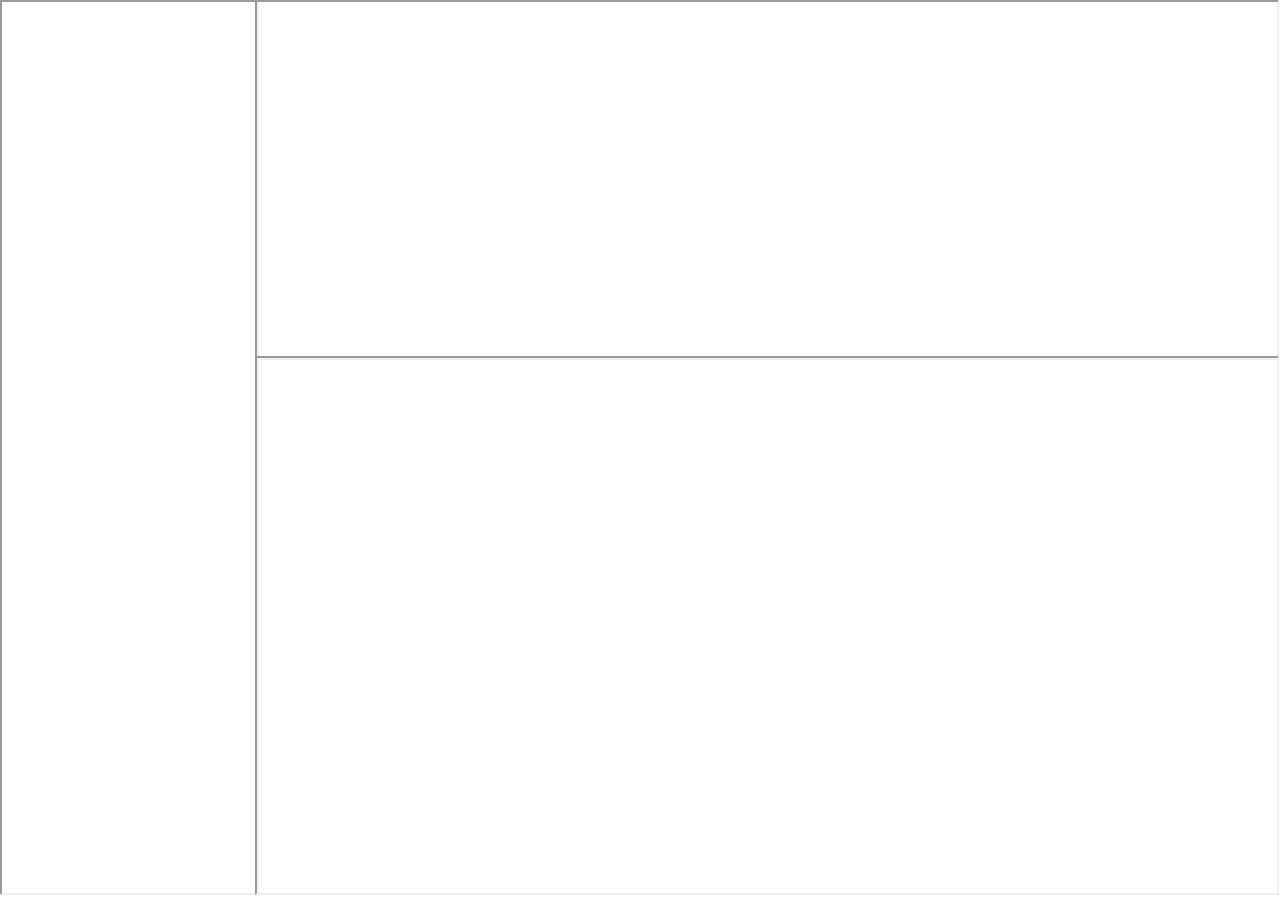
==== MailXaminer Report Index/resources/index.html @ d349467a "v1.0" ====
<html>

<head>
  <meta charset='utf-8' />
  <title>INDEX_PAGE_TTILE_PLACEHOLDER</title>
  <style>
    .row2 {
      flex: 1;
      height: 55%;
    }

    .row1 {
      width: 100%;
      height: 40%;
    }

    #mailbody,
    #maillist,
    #foldertree {
      height: 100%;
      width: 100%;
      display: block;
    }

    .container {
      display: flex;
      flex-direction: column;
      align-items: stretch;
      align-content: stretch;
      height: 99%;
      width: 80%;
      float: right;
    }

    .folders {
      width: 20%;
      height: 99%;
      float: left;
    }

    html,
    body {
      height: 100%;
      width: 99.8%;
      padding: 0;
      margin: 0;
    }
  </style>
  <link rel="stylesheet" type="text/css" href="DataTables/datatables.min.css" />
  <script type="text/javascript" src="DataTables/datatables.min.js"></script>
  <script type="text/javascript">
    window.addEventListener('message', function (event) {
      if (event.source === document.getElementById("maillist").contentWindow) {
        loadIframe(event.data[0], event.data[1]);
      } else if (event.source === document.getElementById("foldertree").contentWindow) {
        loadIframe("maillist", "folders/" + event.data[0] + ".html");
      }
    });

    function loadIframe(iframeName, url) {
      var $iframe = $('#' + iframeName);
      if ($iframe.length) {
        $iframe.attr('src', url);
        return false;
      }
      return true;
    }
  </script>
</head>

<body>
  <div class="folders">
    <iframe id="foldertree" src="foldertree.html"></iframe>
  </div>
  <div class="container">
    <div class="row1">
      <iframe id="maillist" src=""> </iframe>
    </div>
    <div class="row2">
      <iframe id="mailbody" src=""></iframe>
    </div>
  </div>
</body>

</html>
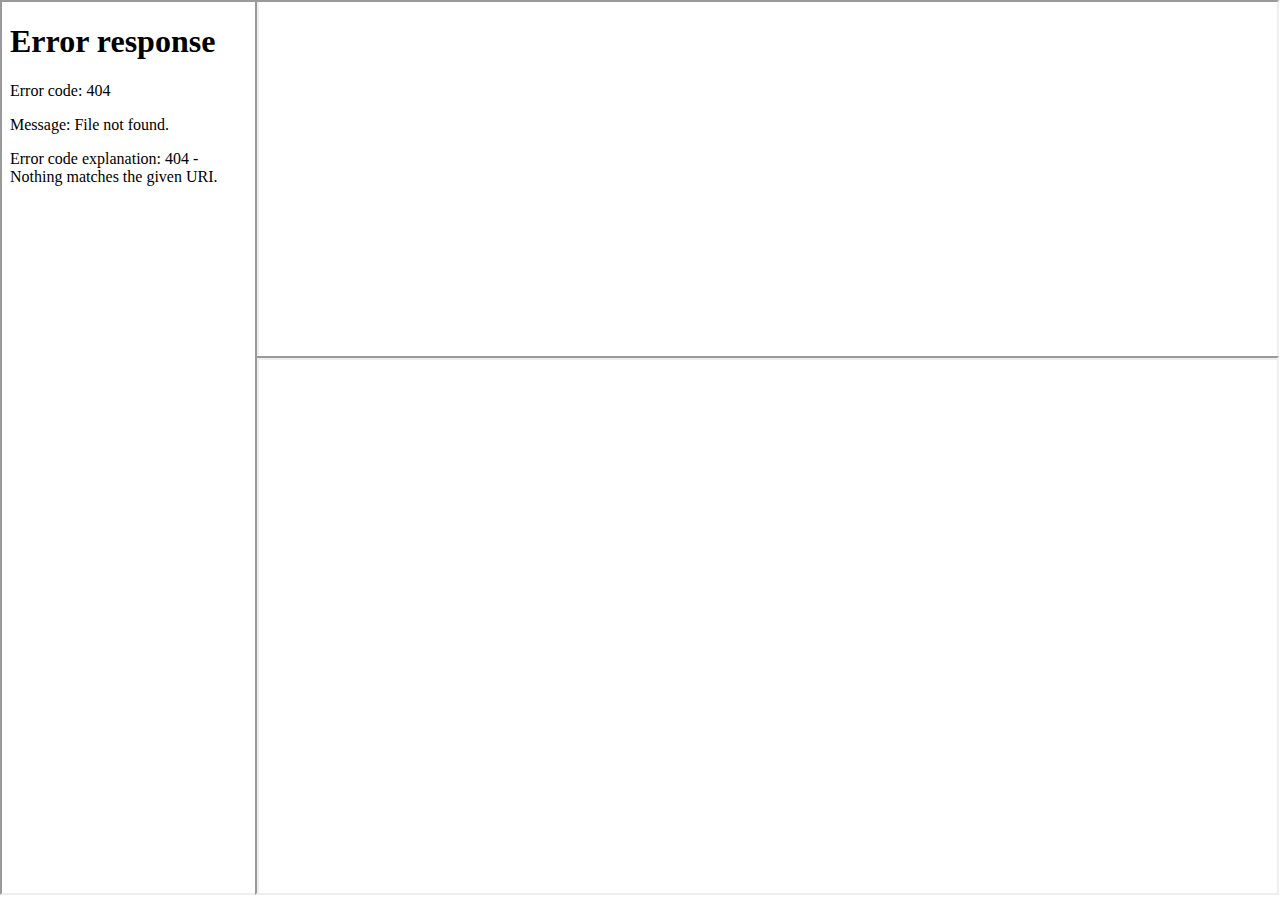
==== commit fb858719: "Risolti problemi di riferimenti negli HTML, fix parsing data" ====
--- a/MailXaminer Report Index/resources/index.html
+++ b/MailXaminer Report Index/resources/index.html
@@ -1,4 +1,4 @@
-<html>
+﻿<html>
 
 <head>
   <meta charset='utf-8' />
@@ -46,14 +46,14 @@
       margin: 0;
     }
   </style>
-  <link rel="stylesheet" type="text/css" href="DataTables/datatables.min.css" />
-  <script type="text/javascript" src="DataTables/datatables.min.js"></script>
+  <link rel="stylesheet" type="text/css" href="resources/DataTables/datatables.min.css" />
+  <script type="text/javascript" src="resources/DataTables/datatables.min.js"></script>
   <script type="text/javascript">
     window.addEventListener('message', function (event) {
       if (event.source === document.getElementById("maillist").contentWindow) {
         loadIframe(event.data[0], event.data[1]);
       } else if (event.source === document.getElementById("foldertree").contentWindow) {
-        loadIframe("maillist", "folders/" + event.data[0] + ".html");
+          loadIframe("maillist", "resources/folders/" + event.data[0] + ".html");
       }
     });
 
@@ -70,7 +70,7 @@
 
 <body>
   <div class="folders">
-    <iframe id="foldertree" src="foldertree.html"></iframe>
+    <iframe id="foldertree" src="resources/foldertree.html"></iframe>
   </div>
   <div class="container">
     <div class="row1">
